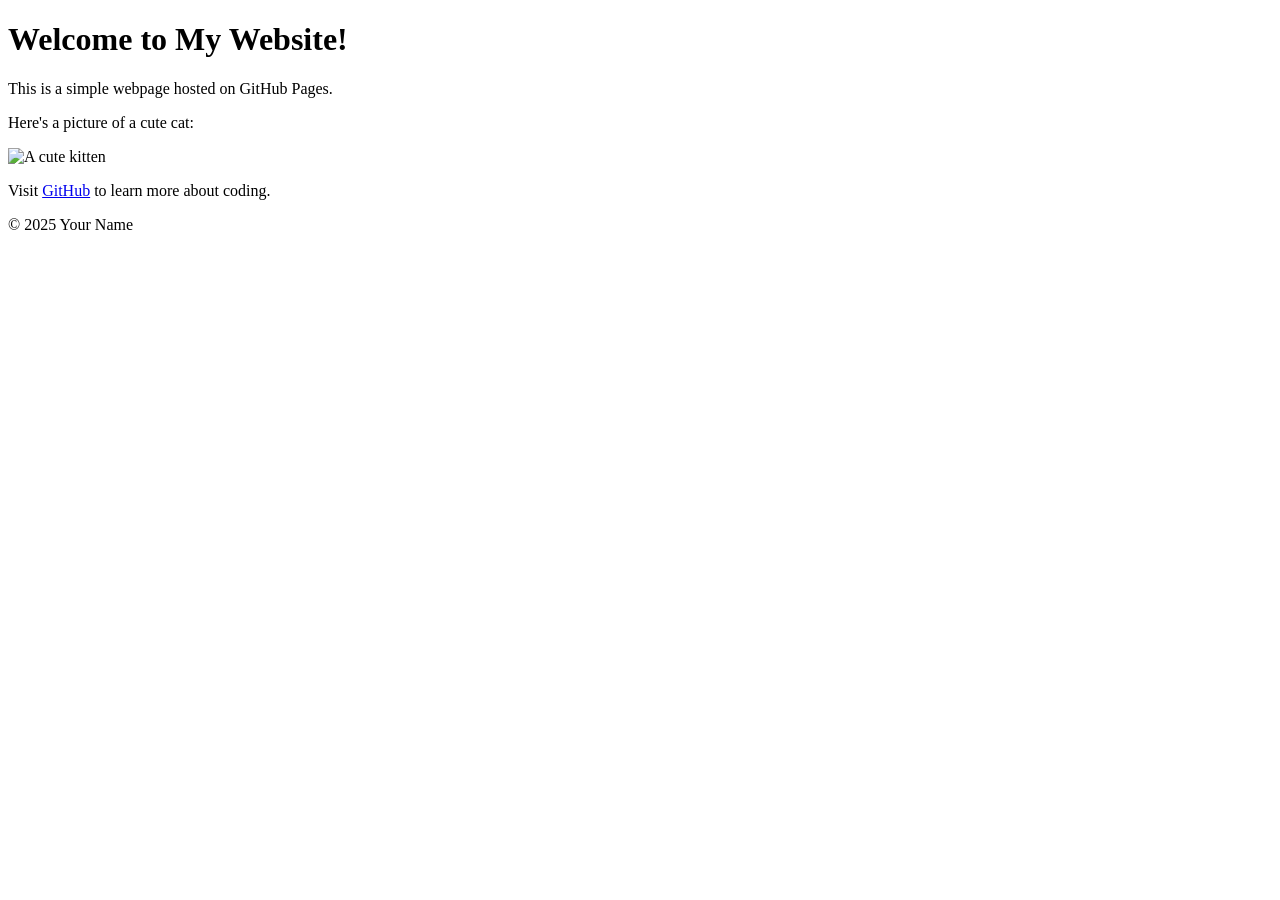
==== index.html @ 3218de20 "Initial commit: Added simple HTML page" ====
<!DOCTYPE html>

<html lang="en">

<head>

<meta charset="UTF-8">

<meta name="viewport" content="width=device-width, initial-scale=1.0">

<title>My First GitHub Page</title>

</head>

<body>

<header>

<h1>Welcome to My Website!</h1>

</header>


<main>

<p>This is a simple webpage hosted on GitHub Pages.</p>

<p>Here's a picture of a cute cat:</p>
<img src="https://placekitten.com/200/300" alt="A cute kitten">


<p>Visit <a href="https://github.com">GitHub</a> to learn more about coding.</p>

</main>

<footer>

<p>&copy; 2025 Your Name</p>

</footer>


</body>

</html>
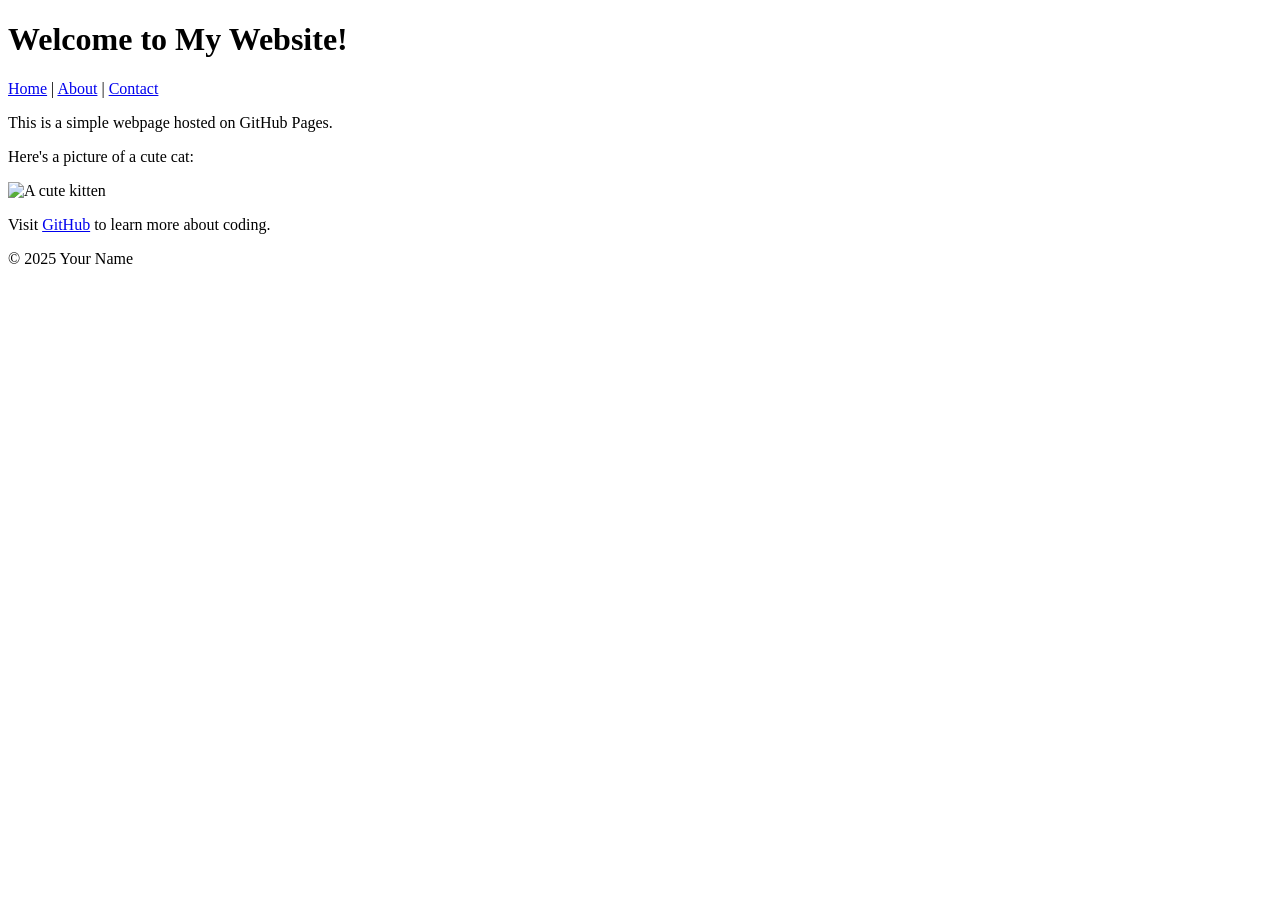
==== commit f78d631c: "Added About and Contact pages with navigation" ====
--- a/index.html
+++ b/index.html
@@ -17,6 +17,16 @@
 <header>
 
 <h1>Welcome to My Website!</h1>
+
+<nav> 
+
+            <a href="index.html">Home</a> | 
+
+            <a href="about.html">About</a> | 
+
+            <a href="contact.html">Contact</a> 
+
+        </nav> 
 
 </header>
 
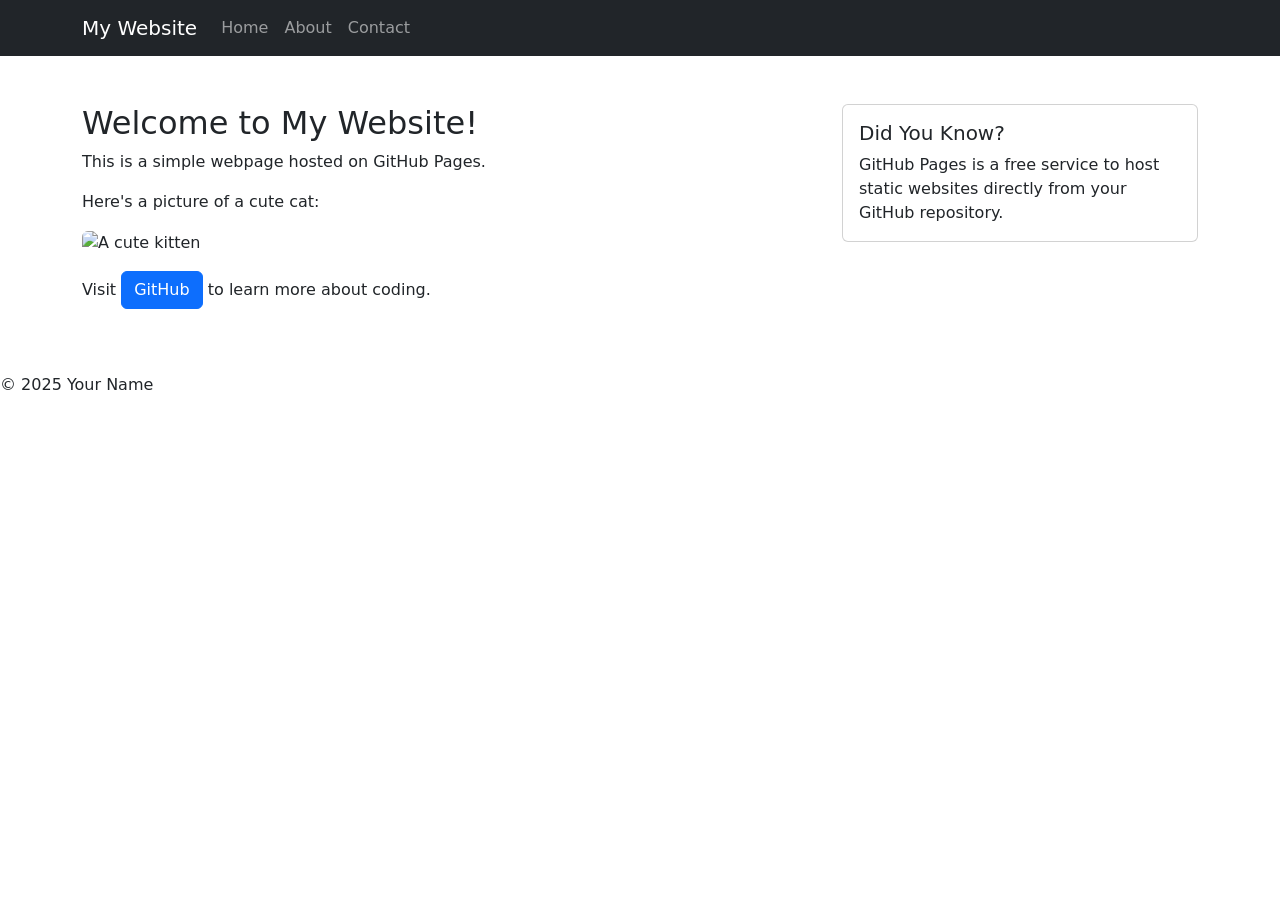
==== commit 3ade9b25: "Added Bootstrap framework for styling and layout" ====
--- a/index.html
+++ b/index.html
@@ -10,36 +10,98 @@
 
 <title>My First GitHub Page</title>
 
+<link rel="stylesheet" href="styles.css">
+
+<!-- Bootstrap CSS --> 
+
+<link href="https://cdn.jsdelivr.net/npm/bootstrap@5.3.0/dist/css/bootstrap.min.css" rel="stylesheet"> 
+
 </head>
 
 <body>
 
 <header>
 
-<h1>Welcome to My Website!</h1>
+<nav class="navbar navbar-expand-lg navbar-dark bg-dark"> 
 
-<nav> 
+        <div class="container"> 
 
-            <a href="index.html">Home</a> | 
+            <a class="navbar-brand" href="index.html">My Website</a> 
 
-            <a href="about.html">About</a> | 
+            <button class="navbar-toggler" type="button" data-bs-toggle="collapse" data-bs-target="#navbarNav"> 
 
-            <a href="contact.html">Contact</a> 
+                <span class="navbar-toggler-icon"></span> 
 
-        </nav> 
+            </button> 
+
+            <div class="collapse navbar-collapse" id="navbarNav"> 
+
+                <ul class="navbar-nav"> 
+
+                    <li class="nav-item"> 
+
+                        <a class="nav-link" href="index.html">Home</a> 
+
+                    </li> 
+
+                    <li class="nav-item"> 
+
+                        <a class="nav-link" href="about.html">About</a> 
+
+                    </li> 
+
+                    <li class="nav-item"> 
+
+                        <a class="nav-link" href="contact.html">Contact</a> 
+
+                    </li> 
+
+                </ul> 
+
+            </div> 
+
+        </div> 
+
+    </nav> 
 
 </header>
 
 
-<main>
+<main class="container my-5">
 
-<p>This is a simple webpage hosted on GitHub Pages.</p>
+<div class="row"> 
 
-<p>Here's a picture of a cute cat:</p>
-<img src="https://placekitten.com/200/300" alt="A cute kitten">
+        <div class="col-md-8"> 
 
+            <h2>Welcome to My Website!</h2> 
 
-<p>Visit <a href="https://github.com">GitHub</a> to learn more about coding.</p>
+            <p>This is a simple webpage hosted on GitHub Pages.</p> 
+
+            <p>Here's a picture of a cute cat:</p> 
+
+            <img src="https://placekitten.com/200/300" alt="A cute kitten" class="img-fluid rounded"> 
+
+            <p class="mt-3">Visit <a href="https://github.com" class="btn btn-primary">GitHub</a> to learn more about coding.</p> 
+
+        </div> 
+
+        <div class="col-md-4"> 
+
+            <div class="card"> 
+
+                <div class="card-body"> 
+
+                    <h5 class="card-title">Did You Know?</h5> 
+
+                    <p class="card-text">GitHub Pages is a free service to host static websites directly from your GitHub repository.</p> 
+
+                </div> 
+
+            </div> 
+
+        </div> 
+
+    </div> 
 
 </main>
 
@@ -49,6 +111,11 @@
 
 </footer>
 
+<!-- Bootstrap JS and dependencies --> 
+
+<script src="https://cdn.jsdelivr.net/npm/@popperjs/core@2.11.6/dist/umd/popper.min.js"></script> 
+
+<script src="https://cdn.jsdelivr.net/npm/bootstrap@5.3.0/dist/js/bootstrap.min.js"></script> 
 
 </body>
 
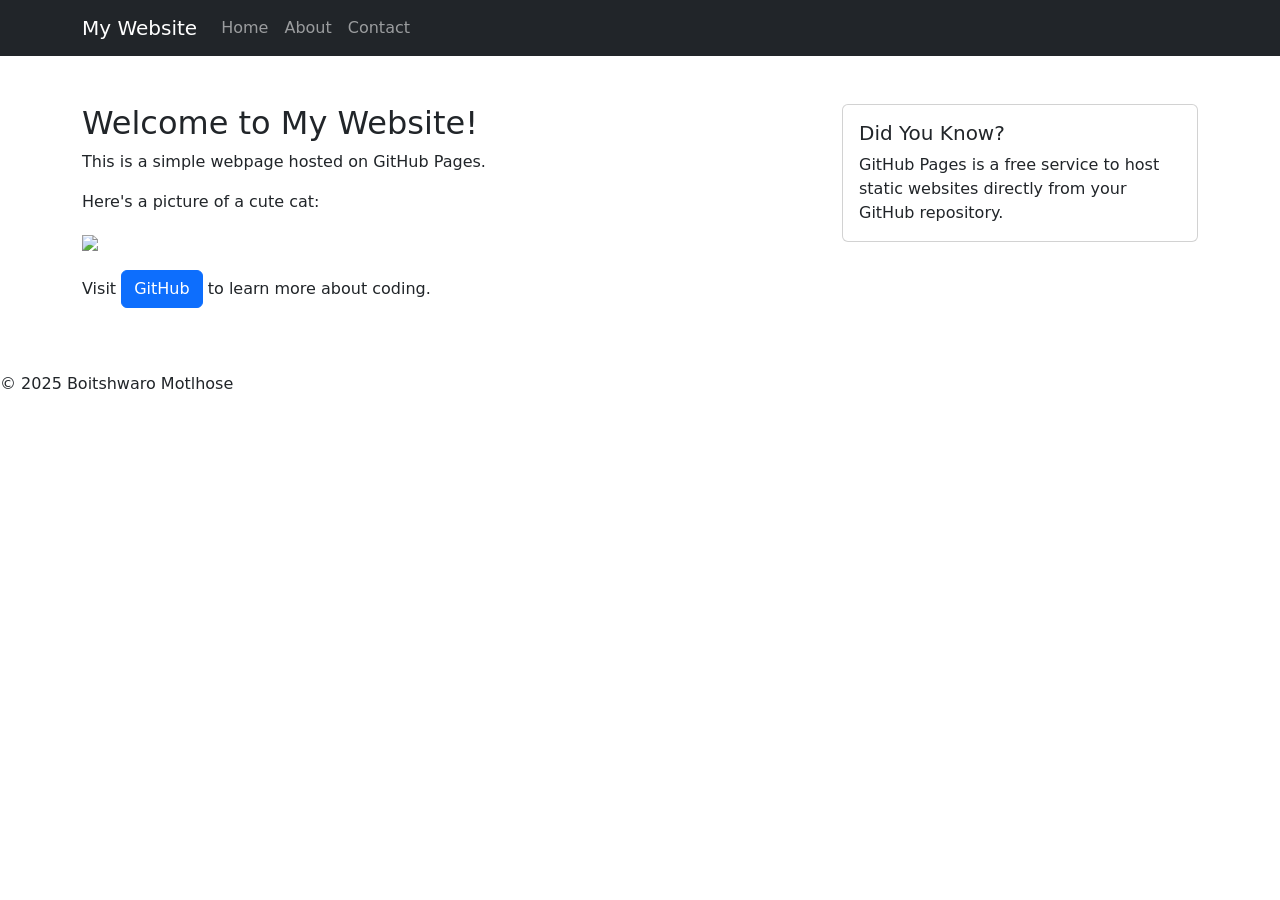
==== commit 1dc3126b: "Added CSS3 styling to the website" ====
--- a/index.html
+++ b/index.html
@@ -79,7 +79,7 @@
 
             <p>Here's a picture of a cute cat:</p> 
 
-            <img src="https://placekitten.com/200/300" alt="A cute kitten" class="img-fluid rounded"> 
+            <img src="https://static.vecteezy.com/system/resources/thumbnails/050/393/628/small/cute-curious-gray-and-white-kitten-in-a-long-shot-photo.jpg"> 
 
             <p class="mt-3">Visit <a href="https://github.com" class="btn btn-primary">GitHub</a> to learn more about coding.</p> 
 
@@ -107,7 +107,7 @@
 
 <footer>
 
-<p>&copy; 2025 Your Name</p>
+<p>&copy; 2025 Boitshwaro Motlhose</p>
 
 </footer>
 
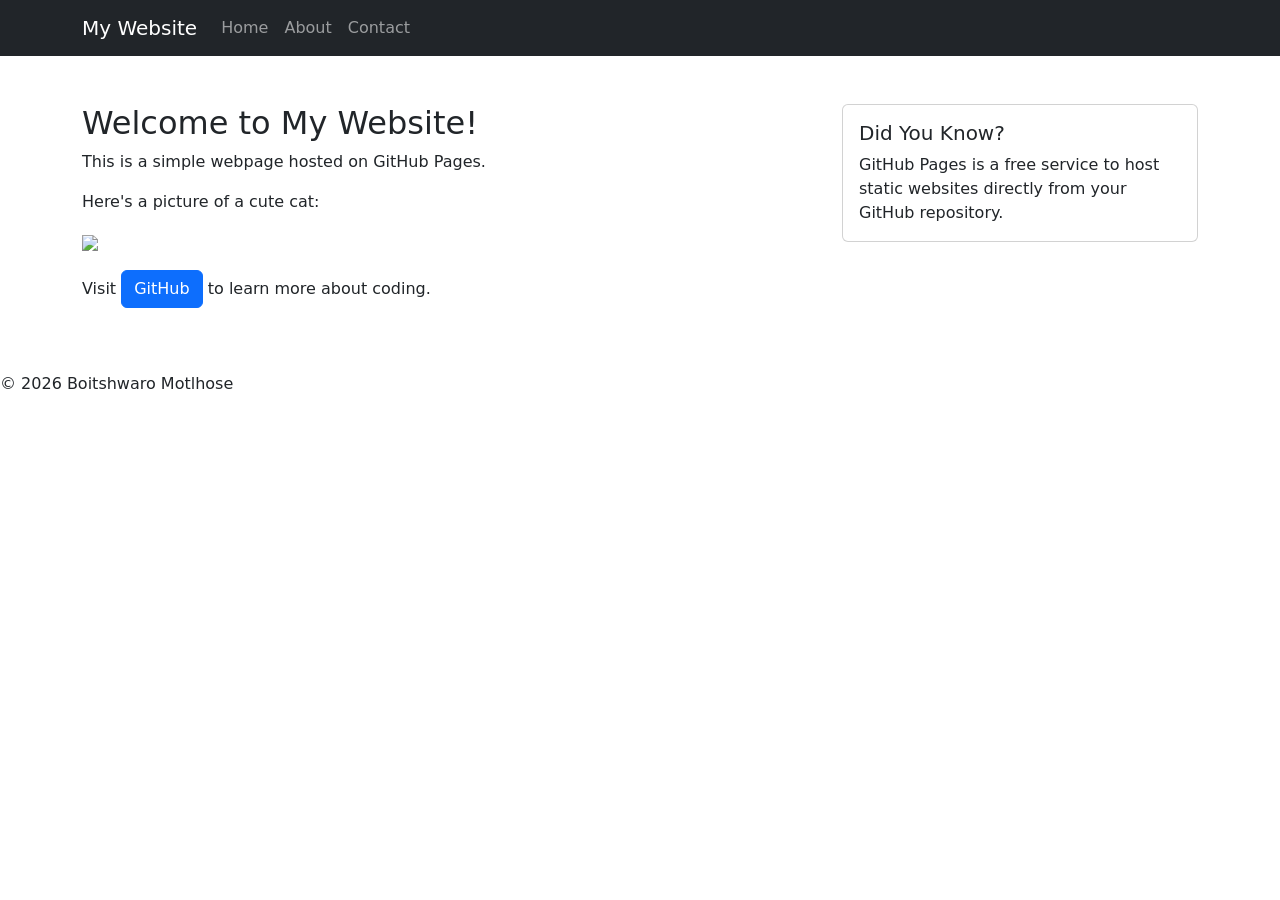
==== commit 0bb1ac12: "Update index.html" ====
--- a/index.html
+++ b/index.html
@@ -107,7 +107,7 @@
 
 <footer>
 
-<p>&copy; 2025 Boitshwaro Motlhose</p>
+<p>&copy; 2026 Boitshwaro Motlhose</p>
 
 </footer>
 
@@ -119,4 +119,4 @@
 
 </body>
 
-</html>+</html>
